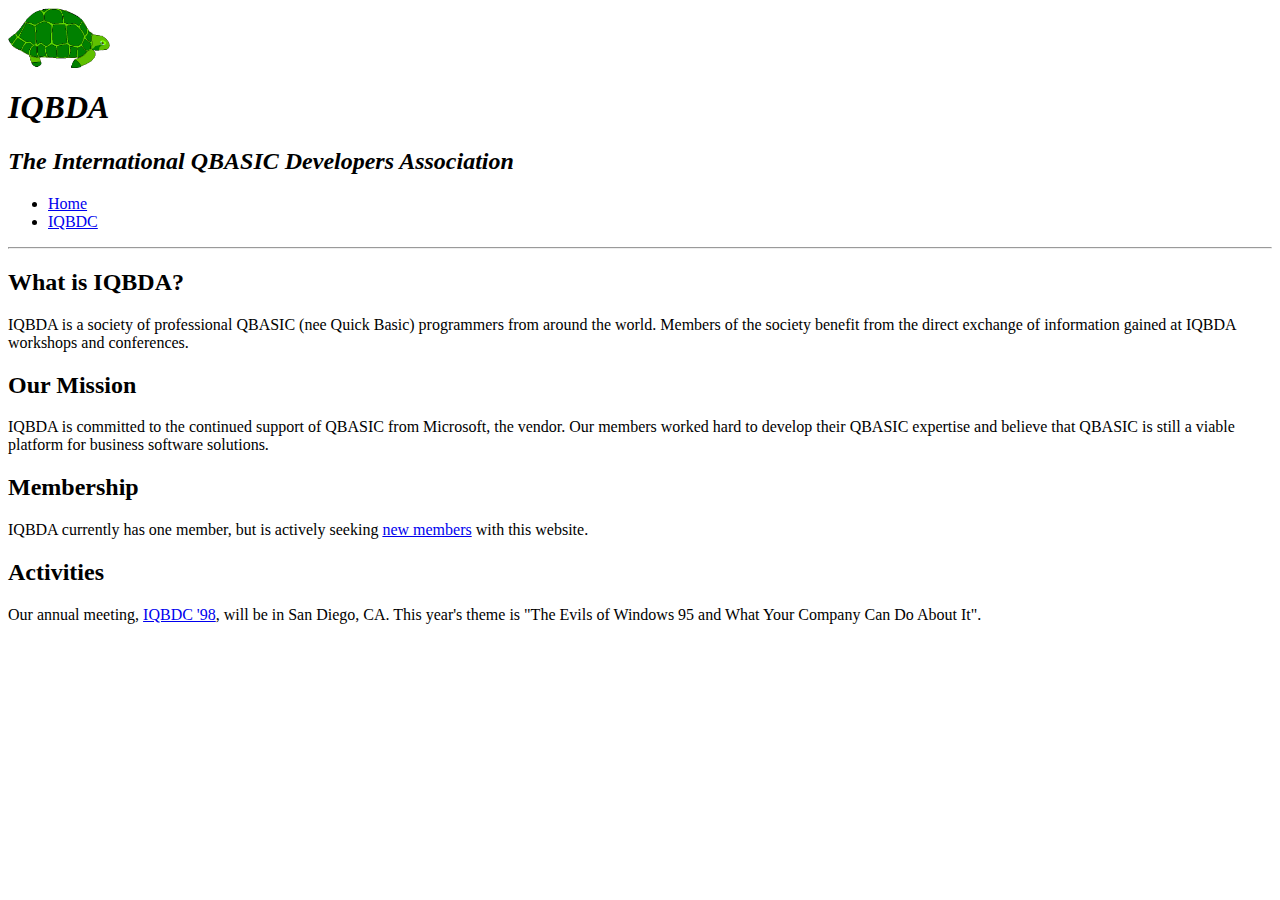
==== index.html @ 7ee4dc08 "init" ====
<!DOCTYPE HTML PUBLIC "-//W3C//DTD HTML 4.01 transitional//EN" "http://www.w3.org/TR/html4/loose.dtd">
<html xmlns="http://www.w3.org/1999/xhtml">
  <head>
    <meta http-equiv="Content-Type" content= "text/html; charset=utf-8">
    <title>IQBDA</title>
    <link rel="stylesheet" type="text/css" href="base.css" media="screen" />
  </head>
  <body>
    <div id="page-wrapper">
      
      <div id="header">
        <img width="102" height="60" src="Skittles.gif"><b>
        <i>
          <h1>IQBDA</h1>
        </i></b>
        <i><h2>The International QBASIC Developers
          Association</h2></i>
      </div>
      
      <div id="navbar">
        <ul>
          <li>
            <a href="index.html">Home</a>
          </li>
          <li>
            <a href="iqbdc.html">IQBDC</a>
          </li>
          
        </ul>
      </div>
      <hr>
      <div id="content">
        <p>
          <h2>What is IQBDA?</h2>
          IQBDA is a society of professional QBASIC (nee
          Quick Basic) programmers from around the world.
          Members of the society benefit from the direct
          exchange of information gained at IQBDA workshops
          and conferences.
        </p>
        <h2>Our Mission</h2>
        
        <p>
          IQBDA is committed to the continued support of
          QBASIC from Microsoft, the vendor. Our members
          worked hard to develop their QBASIC expertise and
          believe that QBASIC is still a viable platform for
          business software solutions.
        </p>
        <h2>Membership</h2>
        <p>
          IQBDA currently has one member, but is actively 
          seeking <a href="#" onclick="javascript:alert('Coming soon!')">new members</a>
          with
          this website.
        </p>
        
        <h2>Activities</h2>
        <p>
          Our annual meeting, <a href="iqbdc.html">IQBDC
          '98</a>, will be in San Diego, CA. This
          year's theme is "The Evils of Windows 95 and
          What Your Company Can Do About It".
        </p>
      </div>
    </div>
  </body>
</html>
</html>
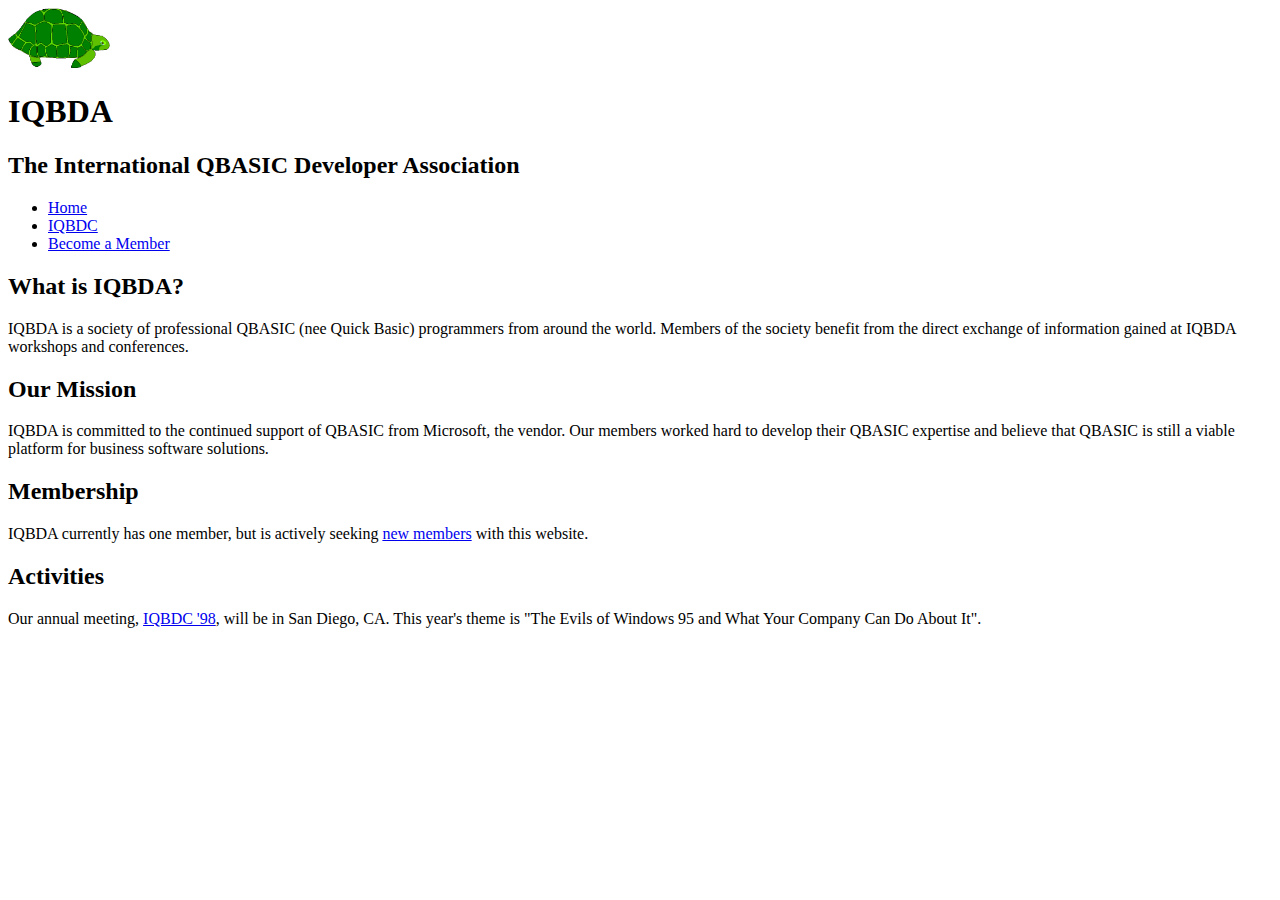
==== commit 5b299304: "Completed part 3" ====
--- a/index.html
+++ b/index.html
@@ -1,69 +1,74 @@
-<!DOCTYPE HTML PUBLIC "-//W3C//DTD HTML 4.01 transitional//EN" "http://www.w3.org/TR/html4/loose.dtd">
-<html xmlns="http://www.w3.org/1999/xhtml">
+<!DOCTYPE html>
+<html>
   <head>
-    <meta http-equiv="Content-Type" content= "text/html; charset=utf-8">
+    <meta charset="utf-8" />
     <title>IQBDA</title>
     <link rel="stylesheet" type="text/css" href="base.css" media="screen" />
   </head>
   <body>
-    <div id="page-wrapper">
       
-      <div id="header">
-        <img width="102" height="60" src="Skittles.gif"><b>
-        <i>
-          <h1>IQBDA</h1>
-        </i></b>
-        <i><h2>The International QBASIC Developers
-          Association</h2></i>
-      </div>
+      <header id="header">
+        <img width="102" height="60" src="Skittles.gif" alt="Skittles">
+        <h1>
+        IQBDA
+        </h1>
+        <h2>
+        The International QBASIC Developer Association
+        </h2>
+      </header>
+    
       
-      <div id="navbar">
+      <nav id="navbar">
         <ul>
           <li>
             <a href="index.html">Home</a>
           </li>
           <li>
             <a href="iqbdc.html">IQBDC</a>
+          </li> 
+          <li>
+            <a href="member.html">Become a Member</a>
           </li>
-          
         </ul>
-      </div>
-      <hr>
+      </nav>
+     
+      
       <div id="content">
-        <p>
+        <div>
           <h2>What is IQBDA?</h2>
           IQBDA is a society of professional QBASIC (nee
           Quick Basic) programmers from around the world.
           Members of the society benefit from the direct
           exchange of information gained at IQBDA workshops
           and conferences.
-        </p>
+        </div>
+        
         <h2>Our Mission</h2>
         
-        <p>
+   
+        <div>
           IQBDA is committed to the continued support of
           QBASIC from Microsoft, the vendor. Our members
           worked hard to develop their QBASIC expertise and
           believe that QBASIC is still a viable platform for
           business software solutions.
-        </p>
+         </div>
+         
         <h2>Membership</h2>
-        <p>
+        <div>
           IQBDA currently has one member, but is actively 
-          seeking <a href="#" onclick="javascript:alert('Coming soon!')">new members</a>
+          seeking <a href="member.html" >new members</a>
           with
           this website.
-        </p>
+        </div>
         
         <h2>Activities</h2>
-        <p>
+        <div>
           Our annual meeting, <a href="iqbdc.html">IQBDC
           '98</a>, will be in San Diego, CA. This
           year's theme is "The Evils of Windows 95 and
           What Your Company Can Do About It".
-        </p>
+        </div>
       </div>
-    </div>
   </body>
-</html>
 </html>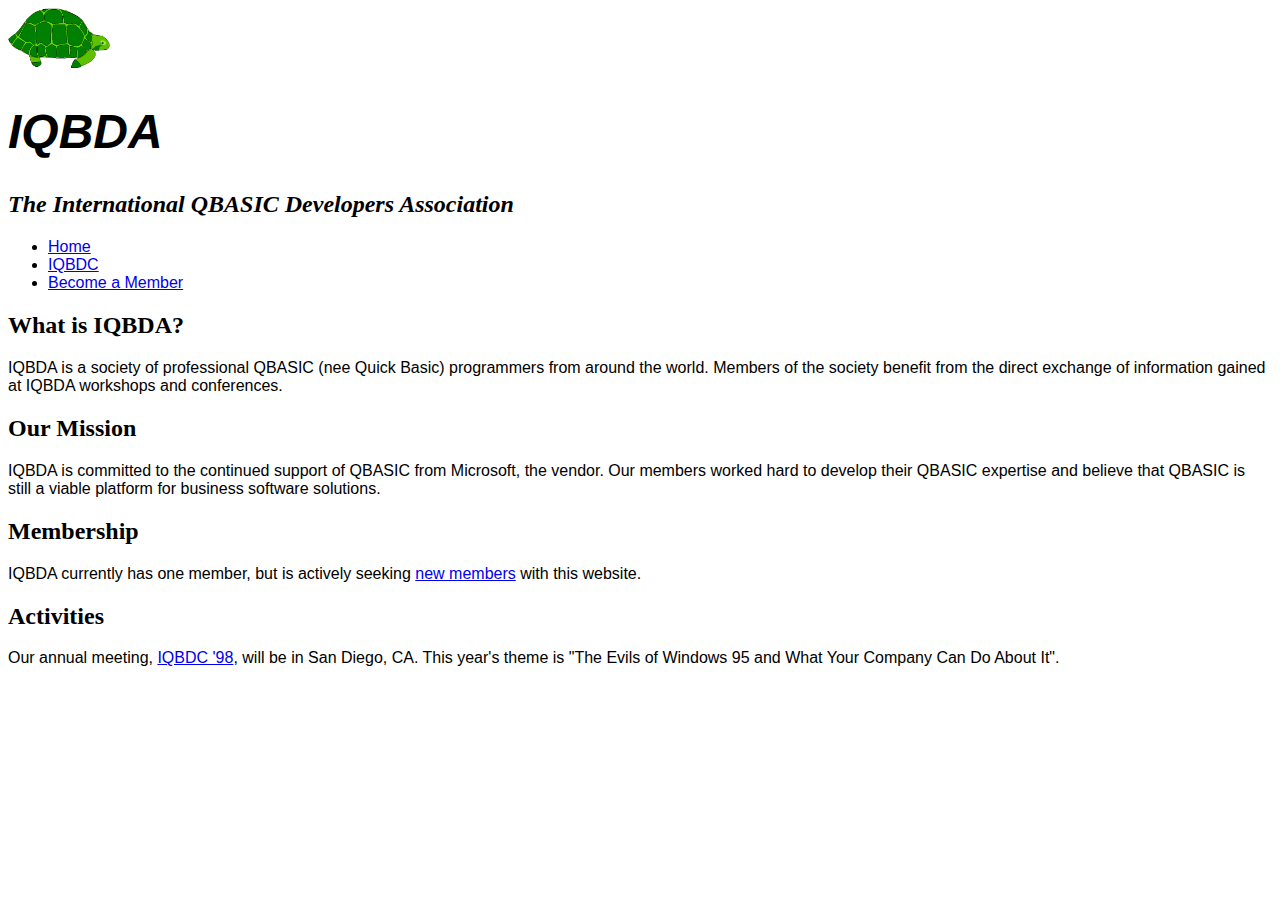
==== commit 6600b609: "Completed part 4" ====
--- a/index.html
+++ b/index.html
@@ -1,22 +1,17 @@
 <!DOCTYPE html>
 <html>
   <head>
-    <meta charset="utf-8" />
+    <meta charset="utf-8">
     <title>IQBDA</title>
     <link rel="stylesheet" type="text/css" href="base.css" media="screen" />
   </head>
   <body>
-      
-      <header id="header">
-        <img width="102" height="60" src="Skittles.gif" alt="Skittles">
-        <h1>
-        IQBDA
-        </h1>
-        <h2>
-        The International QBASIC Developer Association
-        </h2>
+    <div id="page-wrapper">
+      <header id="page-header">
+        <img width="102" height="60" src="Skittles.gif" alt="logo">
+        <h1>IQBDA</h1>
+        <h2>The International QBASIC Developers Association</h2>
       </header>
-    
       
       <nav id="navbar">
         <ul>
@@ -25,50 +20,46 @@
           </li>
           <li>
             <a href="iqbdc.html">IQBDC</a>
-          </li> 
+          </li>
           <li>
             <a href="member.html">Become a Member</a>
           </li>
         </ul>
       </nav>
-     
-      
       <div id="content">
-        <div>
-          <h2>What is IQBDA?</h2>
+        <h2>What is IQBDA?</h2>
+        <p>
           IQBDA is a society of professional QBASIC (nee
           Quick Basic) programmers from around the world.
           Members of the society benefit from the direct
           exchange of information gained at IQBDA workshops
           and conferences.
-        </div>
-        
+        </p>
         <h2>Our Mission</h2>
         
-   
-        <div>
+        <p>
           IQBDA is committed to the continued support of
           QBASIC from Microsoft, the vendor. Our members
           worked hard to develop their QBASIC expertise and
           believe that QBASIC is still a viable platform for
           business software solutions.
-         </div>
-         
+        </p>
         <h2>Membership</h2>
-        <div>
+        <p>
           IQBDA currently has one member, but is actively 
-          seeking <a href="member.html" >new members</a>
+          seeking <a href="member.html">new members</a>
           with
           this website.
-        </div>
+        </p>
         
         <h2>Activities</h2>
-        <div>
+        <p>
           Our annual meeting, <a href="iqbdc.html">IQBDC
           '98</a>, will be in San Diego, CA. This
           year's theme is "The Evils of Windows 95 and
           What Your Company Can Do About It".
-        </div>
+        </p>
       </div>
+    </div>
   </body>
-</html>+</html>
--- a/base.css
+++ b/base.css
@@ -0,0 +1,35 @@
+*{
+  font-family: Verdana, Helvetica, Arial, 'Sans serif';
+  font-size: 1em;
+}
+
+#page-header {
+  font-family: Georgia, Times, serif;
+  font-weight: bold;
+  font-style: italic;
+}
+
+
+
+header h1{
+  font-size: 3em;
+}
+
+h2{
+  font-family: Georgia, Times, serif;
+  font-size: 1.5em;
+  font-weight: bold;  
+}
+
+
+header h2{
+  font-size: 1.5em;
+  font-weight: bold;
+}
+
+
+div#content h1{
+  font-size: 1.8em;
+  font-family: Georgia, Times, serif;
+  font-weight: bold;
+}
